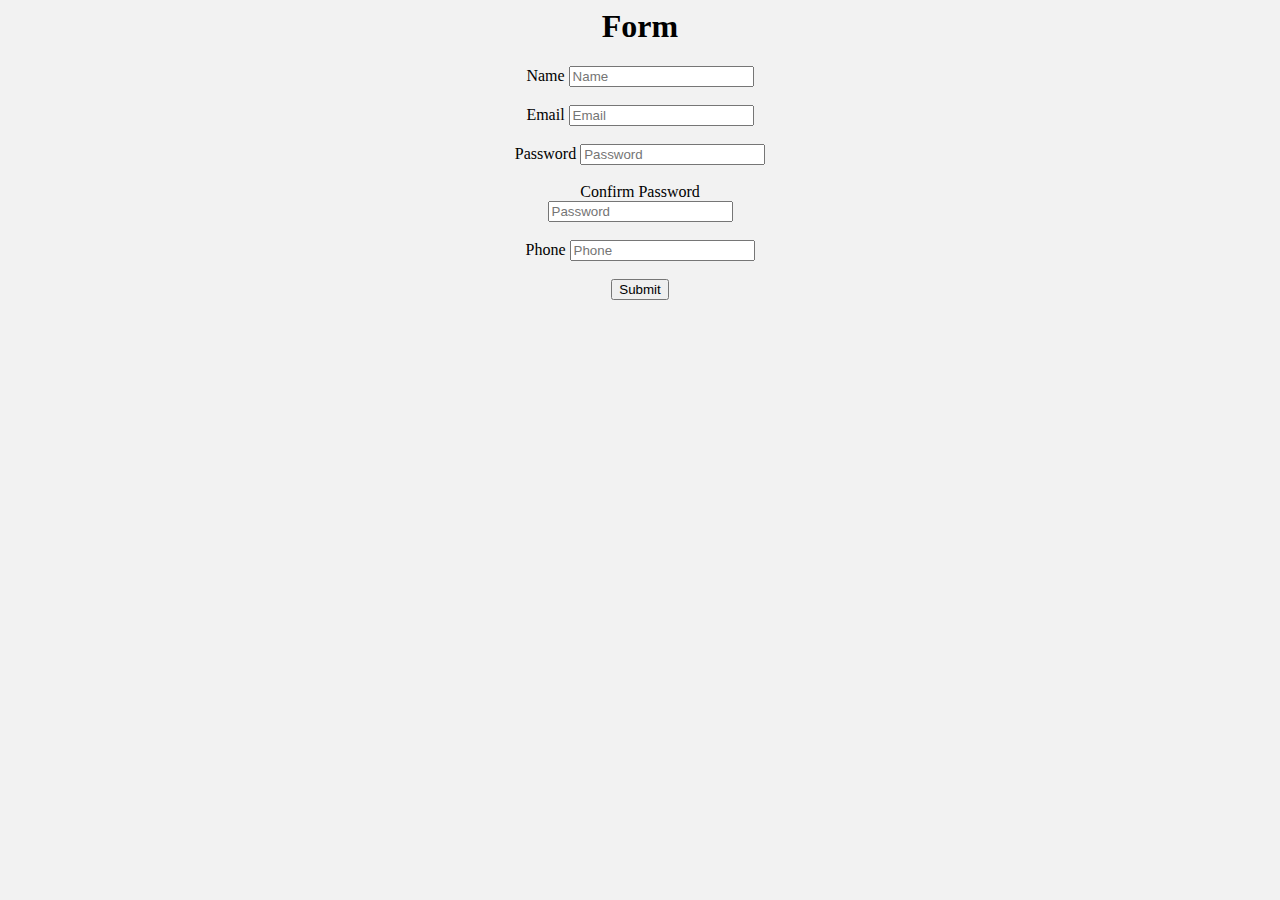
==== Lab002/index.html @ 170da585 "Add files via upload" ====
<html>
    <head>
        <title>Form</title>
        <link rel="stylesheet" href="Stylesheet.css">
    </head>
    <body>
        <h1>Form</h1>
        <div class="container">
            <form>
                <label for="name">Name</label>
                <input type="text" name="name" placeholder="Name"> <br> <br>
                <label for="email">Email</label>
                <input type="mail" name="email" placeholder="Email"> <br> <br>
                <label for="password">Password</label>
                <input type="password" name="password" placeholder="Password"> <br> <br>
                <label for="password">Confirm Password</label>
                <input type="password" name="password" placeholder="Password"> <br> <br>
                <label for="phone">Phone</label>
                <input type="text" name="phone" placeholder="Phone"> <br> <br>
                <input type="submit" name="submit" value="Submit">
            </form>
        </div>
        
    </body>
</html>
---- Lab002/Stylesheet.css ----
body{
    text-align: center;
    background-color: #f2f2f2;
}
/* Header */
header{
    color: greenyellow;
    background-color: #333;
    padding: 30px;
}
.container{
    width: 300px;
    margin: 0 auto;
}
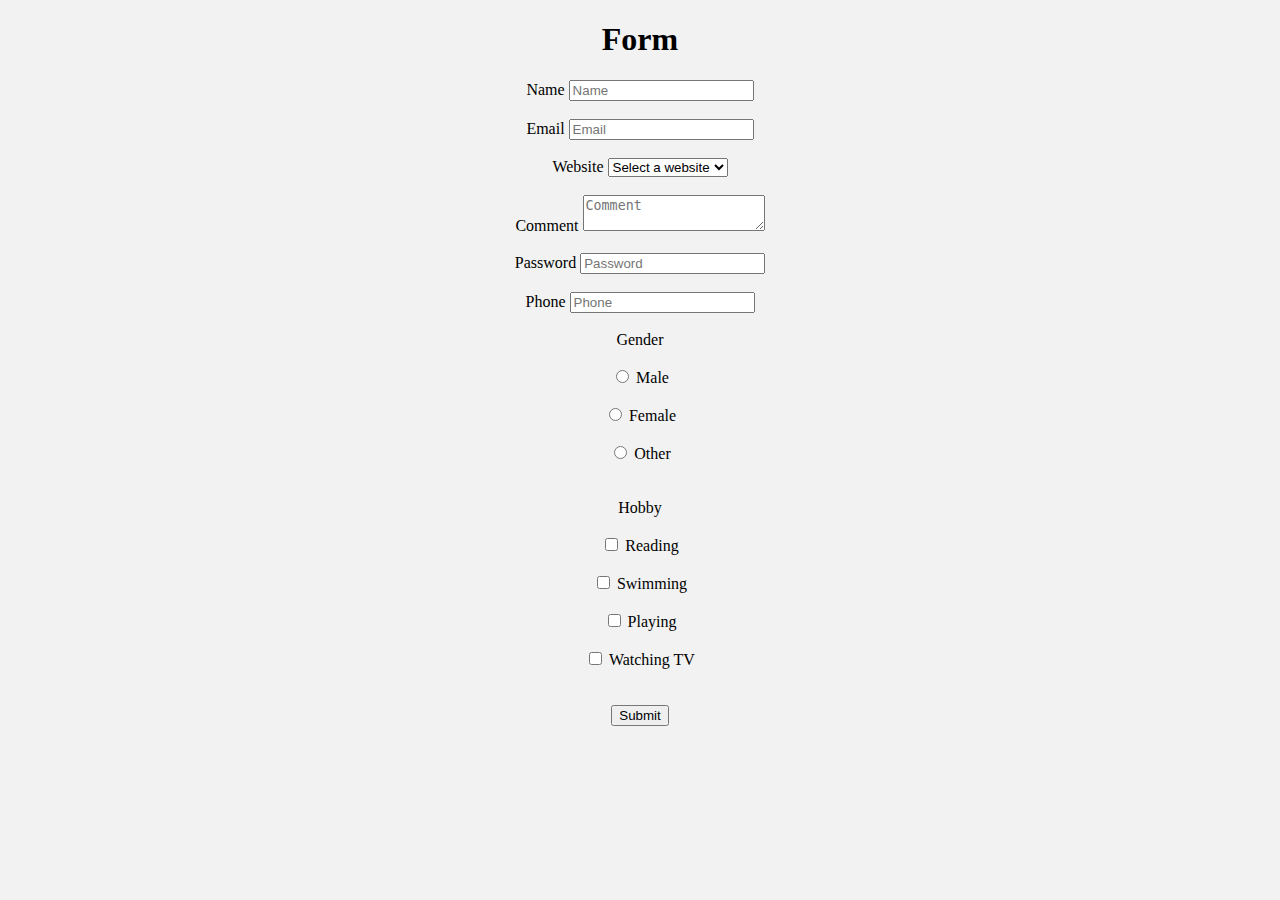
==== commit 0a2c2f75: "Add files via upload" ====
--- a/Lab002/index.html
+++ b/Lab002/index.html
@@ -1,25 +1,77 @@
-<html>
-    <head>
-        <title>Form</title>
-        <link rel="stylesheet" href="Stylesheet.css">
-    </head>
-    <body>
-        <h1>Form</h1>
-        <div class="container">
-            <form>
+<!DOCTYPE html>
+<html lang="en">
+<head>
+    <meta charset="UTF-8">
+    <meta name="viewport" content="width=device-width, initial-scale=1.0">
+    <title>Form</title>
+    <link rel="stylesheet" href="Stylesheet.css">
+</head>
+<body>
+    <h1>Form</h1>
+    <div class="container">
+        <form>
+            <div>
                 <label for="name">Name</label>
-                <input type="text" name="name" placeholder="Name"> <br> <br>
+                <input type="text" id="name" name="name" placeholder="Name" required> 
+            </div>
+            <br>
+            <div>
                 <label for="email">Email</label>
-                <input type="mail" name="email" placeholder="Email"> <br> <br>
+                <input type="email" id="email" name="email" placeholder="Email" required> 
+            </div>
+            <br>
+            <div>
+                <label for="website">Website</label>
+                <select id="website" name="website">
+                    <option value="">Select a website</option>
+                    <option value="google">Google</option>
+                    <option value="facebook">Facebook</option>
+                    <option value="twitter">Twitter</option>
+                    <option value="linkedin">LinkedIn</option>
+                </select>
+            </div>
+            <br>
+            <div>
+                <label for="comment">Comment</label>
+                <textarea id="comment" name="comment" placeholder="Comment"></textarea>
+            </div>
+            <br>
+            <div>
                 <label for="password">Password</label>
-                <input type="password" name="password" placeholder="Password"> <br> <br>
-                <label for="password">Confirm Password</label>
-                <input type="password" name="password" placeholder="Password"> <br> <br>
+                <input type="password" id="password" name="password" placeholder="Password" required> 
+            </div>
+            <br>
+            <div>
                 <label for="phone">Phone</label>
-                <input type="text" name="phone" placeholder="Phone"> <br> <br>
+                <input type="tel" id="phone" name="phone" placeholder="Phone"> 
+            </div>
+            <br>
+            <div>
+                <label for="gender">Gender</label> <br> <br>
+                <input type="radio" id="male" name="gender" value="male">
+                <label for="male">Male</label> <br> <br>
+                <input type="radio" id="female" name="gender" value="female">
+                <label for="female">Female</label> <br> <br>
+                <input type="radio" id="other" name="gender" value="other">
+                <label for="other">Other</label> <br> <br>
+            </div>
+            <br>
+            <div>
+                <label for="hobby">Hobby</label> <br> <br>
+                <input type="checkbox" id="reading" name="hobby" value="reading">
+                <label for="reading">Reading</label> <br> <br>
+                <input type="checkbox" id="swimming" name="hobby" value="swimming">
+                <label for="swimming">Swimming</label> <br> <br>
+                <input type="checkbox" id="playing" name="hobby" value="playing">
+                <label for="playing">Playing</label> <br> <br>
+                <input type="checkbox" id="watchingTV" name="hobby" value="watchingTV">
+                <label for="watchingTV">Watching TV</label> <br> <br>
+            </div>
+            <br>
+            <div>
                 <input type="submit" name="submit" value="Submit">
-            </form>
-        </div>
-        
-    </body>
+            </div>
+        </form>
+    </div>
+</body>
 </html>